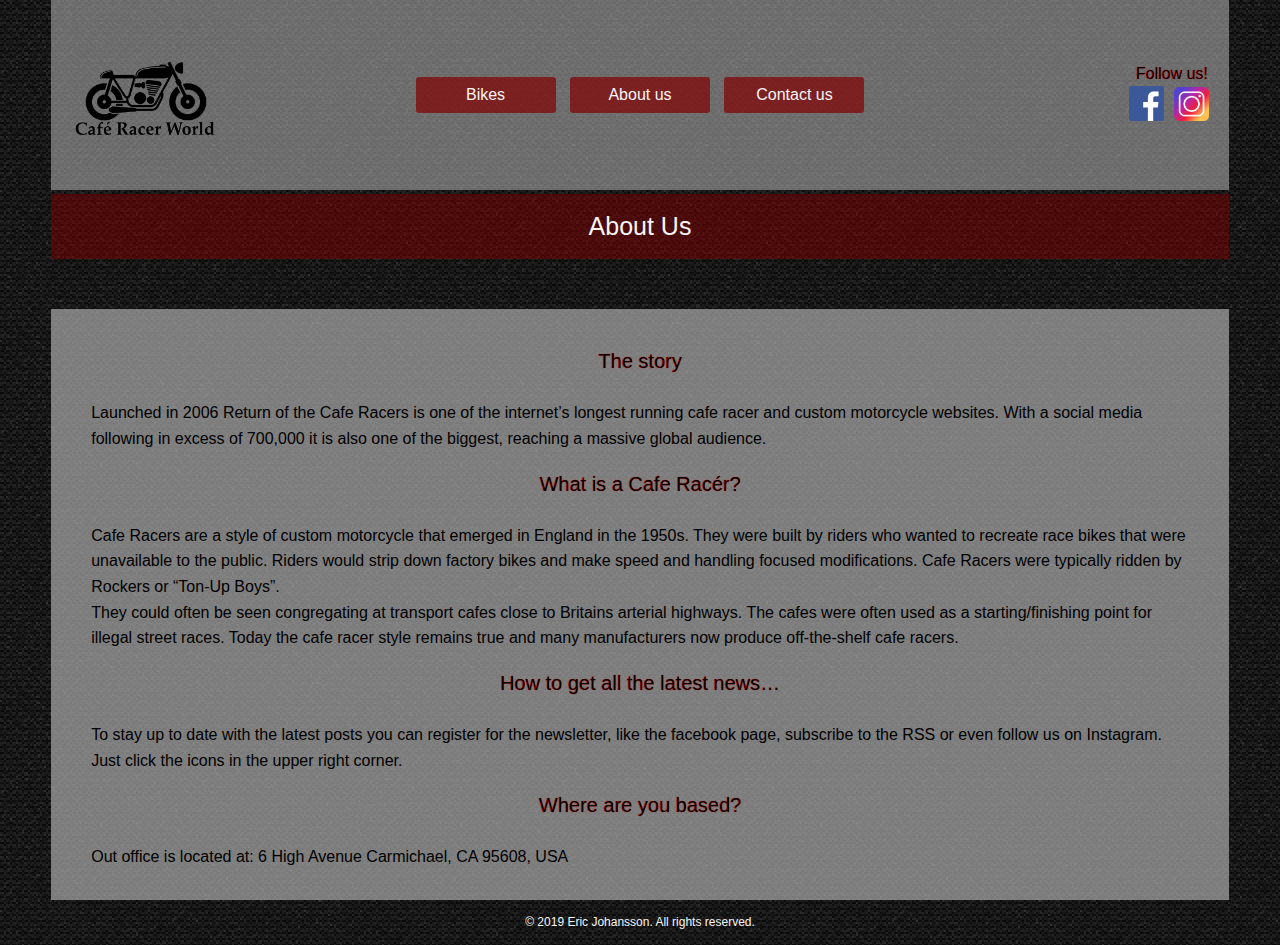
==== About-us.html @ 7d2be6e6 "test" ====
<!DOCTYPE html>
<html lang="sv-se">

<head>
	<meta charset="utf-8">
	<meta name="description" content="A site where you can find inspiration for your bike build.">
	<title> Cafe Racer World </title>
	<meta name="viewport" content="width=device-width, initial-scale=1"> 
	<link rel="stylesheet" type="text/css" href="CSS/stylesheet1.css">
	<link rel="icon" href="IMAGES/caferacer.png">
</head>

<body>

	<div class="content">

		<header>

			<a href="index.html" title="Cafe Racer World" class="logotype">
				<img src="IMAGES/caferacer.png" alt="Cafe Racer World-logo" />
			</a>

			<nav class="main-menu">
				<ul class="main-menu-list">
					<li><a href="Bikes.html" title="Bikes">Bikes</a></li>
					<li><a href="About-us.html" title="About us">About us</a></li>
					<li><a href="Contact.html" title="Contact us">Contact us</a></li>
				</ul>
			</nav>

			<ul class="social-media">
				<div class= "social-media-text">Follow us!</div>
				<li><a href="https://www.facebook.com"><img src="IMAGES/fb.png" alt="facebook logo" /></a></li>
				<li><a href="https://www.instagram.com"><img src="IMAGES/insta1.png" alt="Instagram logo" /></a></li>
			</ul>

        </header>

    <div class="sub-header">
    <h1>About Us</h1>
    </div>

    <main class="Bike-content">

    <p> <h2 style="text-align: center;">The story</h2>
        <br>
        Launched in 2006 Return of the Cafe Racers is one of the internet’s longest running cafe racer and custom motorcycle websites.
         With a social media following in excess of 700,000 it is also one of the biggest, reaching a massive global audience.
       
        <h2 style="text-align: center;">What is a Cafe Racér?</h2>
        <br>
        Cafe Racers are a style of custom motorcycle that emerged in England in the 1950s. They were built
         by riders who wanted to recreate race bikes that were unavailable to the public. Riders would strip
          down factory bikes and make speed and handling focused modifications.
        Cafe Racers were typically ridden by Rockers or “Ton-Up Boys”.
        <br>
         They could often be seen congregating
         at transport cafes close to Britains arterial highways. The cafes were often used as a starting/finishing
          point for illegal street races.
        Today the cafe racer style remains true and many manufacturers now produce off-the-shelf cafe racers.
        <br>
        <h2 style="text-align: center;">How to get all the latest news… </h2>
        <br>
        To stay up to date with the latest posts you can register for the newsletter, like the facebook page,
         subscribe to the RSS or even follow us on Instagram. Just click the icons in the upper right corner.
        
        <h2 style="text-align: center;">Where are you based?</h2>
        <br>
        Out office is located at: 6 High Avenue
        Carmichael, CA 95608, USA</p>
    </main>

    <footer>
			© 2019 Eric Johansson. All rights reserved.
		  </footer>

    </div>
<body>
</html>
---- CSS/stylesheet1.css ----
/*--------------------------------------- ALL PAGES ---------------------------------------*/

/* CSS-RESET */
html, body, div, span, applet, object, iframe,
h1, h2, h3, h4, h5, h6, p, blockquote, pre,
a, abbr, acronym, address, big, cite, code,
del, dfn, em, img, ins, kbd, q, s, samp,
small, strike, strong, sub, sup, tt, var,
b, u, i, center,
dl, dt, dd, ol, ul, li,
fieldset, form, label, legend,
table, caption, tbody, tfoot, thead, tr, th, td,
article, aside, canvas, details, embed, 
figure, figcaption, footer, header, hgroup, 
menu, nav, output, ruby, section, summary,
time, mark, audio, video {
	margin: 0;
	padding: 0;
	border: 0;
	font-size: 100%;
	font: inherit;
	vertical-align: baseline;
}
/* CSS-RESET */

/* ---------- ALL PAGES --------- */

body{
    background-image: url(svart_bakgrund.png);  
	font-family: Verdana, Geneva, Tahoma, sans-serif;
	font-size: 16px;
	line-height:1.6em;
    margin: 0;
    display:grid;
    grid-template-columns: auto;
    grid-template-rows: auto;
}

img{
	width: 100%;
    height:auto;
}

.content {
	max-width: 1200px;
	width: 92%;
    margin: 0 auto;
}

h1,h2,h3,h4,h5{
	font-family: Verdana, Geneva, Tahoma, sans-serif;
}

h1{
  text-align: center;
  font-size: 25px;
  padding: 20px;
  color: whitesmoke;
}

.sub-header{
    background: rgba(129, 0, 0, 0.5);    
   }

.IndexH1{
  font-size: 50px;
  text-align:left;
  color: black;
  text-shadow: 0 0 1px #FF0000;
  line-height: 100%;
  margin-left: 30px;
}

h2{
    font-size: 20px;
    margin-top: 20px;
    margin-left: 50px;
    margin-right:50px;
    text-shadow: 0 0 1px #FF0000;
}

h3{
    font-size: 35px;
    margin:0px;
    padding: 0px;
    color: red;
}

h4{
    font-size: 20px;
    margin:10px;
    padding: 0px;
    color: black;
    text-shadow: 0 0 1px #FF0000;
    text-align: center;	 
  }

h5{
    font-size: 17px;
    margin: 0px;
    margin-top:20px;
}

p{
    font-family: Verdana, Geneva, Tahoma, sans-serif;
	font-size: 18px;
    text-align: left;
    line-height: 100%;
    margin-bottom:10px;
    padding: 10px;
    margin-top: -10px;
}

.box-contact-us p {
    text-align: center;
    line-height: 150%;
    padding: 10px;
}

header {
	display:grid; 
	align-items: center;
	grid-template-columns: 25% auto 25%;
	grid-template-rows: auto;
	background: rgba(169, 169, 169, 0.6);
	color:#fff;
	padding:16px 20px;
    margin: 0 0 4px 0;	 
}

.logotype{
	max-width: 150px;
    height: auto;
}

.main-menu {
   width: 100%;
   text-align: center;
   margin: 0;
   padding: 0;
}

.main-menu-list li{
	display: inline-block;
	list-style: none;
}

.main-menu-list a{
	text-decoration: none;
    padding: 5px; 
    font-family: Verdana, Geneva, Tahoma, sans-serif;
    color: whitesmoke;
    width: 130px;
    margin: 5px;
    text-align: center;
    text-decoration: none;
    display: inline-block;
    font-size: 16px;
    border-radius: 3px;
    background-color: rgba(129, 0, 0, 0.7); 
}

.main-menu-list li a:hover{
    color: whitesmoke;
    background-color: rgba(129, 0, 0, 1.0);
   text-shadow: 0 0 1px #FF0000;
}

.main-menu-list li a:active{
    background-color: rgba(129, 0, 0, 0.6); 
    color: whitesmoke;
}

.social-media-text{
    text-align: right;
    margin-right: 1px; 
    font-size: 16px;
    color: black;
    text-shadow: 0 0 1px #FF0000;
}

.social-media{
	text-align: right;
}

.social-media li{
	display: inline-block;
	list-style: none;
	max-width: 35px;
    margin: 0px 0px 0px 5px;
    
}

.social-media a{
	display:block;
	text-decoration: none;
	color:#fff;
}

footer{
    grid-column: 1fr;
    grid-row: 10/10;
    font-family: sans-serif;
    font-size: 12px;
    color: whitesmoke;
    text-align: center;
    padding: 10px;
  }

/* ---------- ALL PAGES --------- */

/*--------------------------------------- INDEX ---------------------------------------*/

 section{
 	width: 100%;
 	overflow: hidden;
 }

.hero {
	width: 100%;
	height: auto;
    position: relative;
    
}

.hero img{
	width:100%;
	height: auto; 
}

.hero .inner{
	position: absolute;
	left:5%;
	bottom: 5%;
    color: black;
    padding: 10px;
    background: rgba(172, 171, 171, 0.6);
    width: 50%;
    border-radius: 3px;   
}

.hero .inner .Quote{
    float: right;
}

.boxes{
	display:grid; 
	grid-template-columns:repeat(3,1fr);
	grid-template-rows:auto;
	grid-column-gap: 30px;
    margin:30px 0px;   
}

.boxes .box{
	width: 100%;
    text-align: left;
    margin-top: 20px;
    background: rgba(172, 171, 171, 0.6);
    border: 2px solid black;
} 

.boxes .box:hover {
    transform: scale(1.02);
    transition-timing-function: ease-in-out;
    transition: 0.8s;
    
}
.boxes .box-contact-us:hover{
    transform: scale(1.02);
    transition-timing-function: ease-in-out;
    transition: 0.8s;
}

.boxes .box a{
	text-decoration: none;
    color: black;
  font-size: 12px;
}

@media all and (max-width: 768px) {

	.boxes{
		grid-template-columns:100%;
    }
    .box-contact-us{
        grid-template-columns: 100%;
    }
    .inner, .IndexH1{
        font-size: 25px;
        margin-bottom: -7px;
        padding: 5px;  
    }
    .inner, p{
        font-size:16px;
        padding: 5px;
    }
    img{
        height: 50%;
    }
}

/*--------------------------------------- INDEX ---------------------------------------*/

article{  
    display:block;
     font-family:sans-serif;
     color: black;
     text-decoration: none;
     border-radius: 3px;     
     height: auto;
     cursor: pointer;    
   }
   
   .Bike-content{  
    color: black;
    background: rgba(172, 171, 171, 0.7);
    margin-top: 50px;
    padding: 10px;
    padding-left: 40px;
    padding-right: 40px;
   }
   
.Bike-content img{
       border: black 1px solid;
       width: 80%;
       display: block;
       margin-left: auto;
       margin-right: auto;
       height:auto; 
      } 

.Article-heading{
       text-align: left;
       padding: 30px;
   }

   .mySlides {
    display:none;
    }

    .boxes-contact-us{
    display:grid; 
	grid-template-columns:repeat(3,1fr);
	grid-template-rows:auto;
	grid-column-gap: 30px;
    margin:30px 0px;
    background-color:rgba(172, 171, 171, 0.7) ;
    }

    .box-contact-us{
    width: 100%;
    margin-top: 20px;
    background: rgba(172, 171, 171, 0.6);
    border: 2px solid black;
    color: black;
    cursor: pointer;
    }

.contact-us-img{
          display: block;
          margin-left: auto;
          margin-right: auto;
          width:25%;
          padding: 20px;
    }

@media (prefers-color-scheme: dark) {
        body {
          background-color: black;
          color: white;
        }
      }
@media (prefers-color-scheme: light) {
        body {
          background-color: white;
          color: black;
        }
      }
      
@media all and (max-width: 450px) {

        .boxes{
            grid-template-columns:100%;
    
        }
        .box-contact-us{
            grid-template-columns: 100%;
        }
        .inner, .IndexH1{
            font-size: 14px;
               padding:5px;
               margin-left: 5px;
               margin-bottom: 5px;
        }
        .inner p{
            font-size: 11px;
        }
        .box p{
           margin: 15px;
        }
        .inner, p{
            font-size:12px;
            max-width: 100%;
            padding:0px;   
        }
        
        .box, h4{
            font-size: 16px;
        }
       .social-media-text{
           font-size:10px;
       }
    }
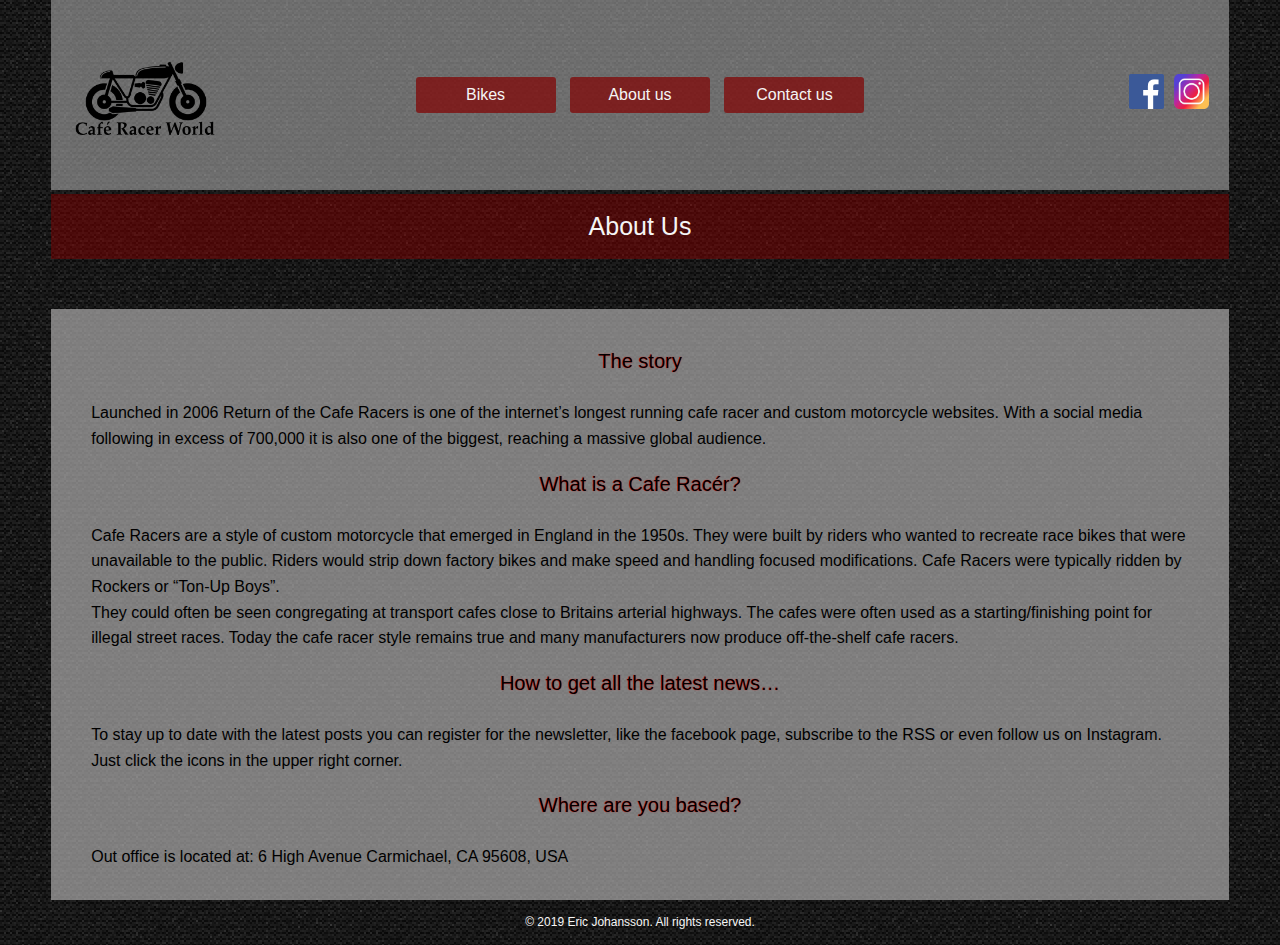
==== commit 9a3cf6ee: "dd" ====
--- a/About-us.html
+++ b/About-us.html
@@ -29,7 +29,6 @@
 			</nav>
 
 			<ul class="social-media">
-				<div class= "social-media-text">Follow us!</div>
 				<li><a href="https://www.facebook.com"><img src="IMAGES/fb.png" alt="facebook logo" /></a></li>
 				<li><a href="https://www.instagram.com"><img src="IMAGES/insta1.png" alt="Instagram logo" /></a></li>
 			</ul>
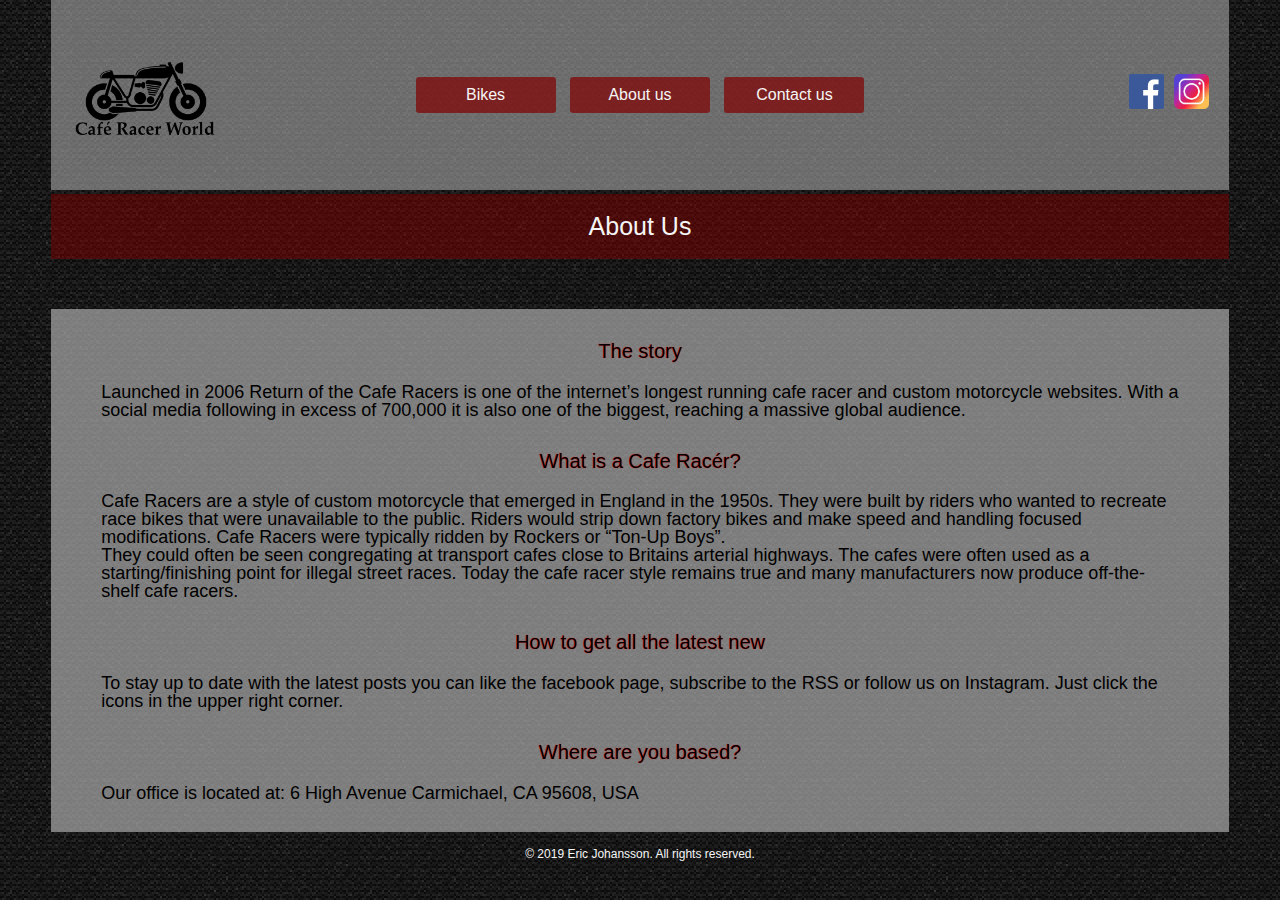
==== commit 7b214eff: "Update About-us.html" ====
--- a/About-us.html
+++ b/About-us.html
@@ -1,78 +1,86 @@
 <!DOCTYPE html>
-<html lang="sv-se">
+<html lang="en">
 
 <head>
-	<meta charset="utf-8">
-	<meta name="description" content="A site where you can find inspiration for your bike build.">
-	<title> Cafe Racer World </title>
-	<meta name="viewport" content="width=device-width, initial-scale=1"> 
-	<link rel="stylesheet" type="text/css" href="CSS/stylesheet1.css">
-	<link rel="icon" href="IMAGES/caferacer.png">
+  <meta charset="utf-8">
+  <meta name="description" content="A site where you can find inspiration for your bike build.">
+  <title> Cafe Racer World </title>
+  <meta name="viewport" content="width=device-width, initial-scale=1">
+  <link rel="stylesheet" type="text/css" href="CSS/stylesheet1.css">
+  <link rel="icon" href="IMAGES/caferacer.png">
 </head>
 
 <body>
 
-	<div class="content">
+  <div class="content">
 
-		<header>
+    <header>
 
-			<a href="index.html" title="Cafe Racer World" class="logotype">
-				<img src="IMAGES/caferacer.png" alt="Cafe Racer World-logo" />
-			</a>
+      <a href="index.html" title="Cafe Racer World" class="logotype">
+        <img src="IMAGES/caferacer.png" alt="Cafe Racer World-logo" />
+      </a>
 
-			<nav class="main-menu">
-				<ul class="main-menu-list">
-					<li><a href="Bikes.html" title="Bikes">Bikes</a></li>
-					<li><a href="About-us.html" title="About us">About us</a></li>
-					<li><a href="Contact.html" title="Contact us">Contact us</a></li>
-				</ul>
-			</nav>
+      <nav class="main-menu">
+        <ul class="main-menu-list">
+          <li><a href="Bikes.html" title="Bikes">Bikes</a></li>
+          <li><a href="About-us.html" title="About us">About us</a></li>
+          <li><a href="Contact.html" title="Contact us">Contact us</a></li>
+        </ul>
+      </nav>
 
-			<ul class="social-media">
-				<li><a href="https://www.facebook.com"><img src="IMAGES/fb.png" alt="facebook logo" /></a></li>
-				<li><a href="https://www.instagram.com"><img src="IMAGES/insta1.png" alt="Instagram logo" /></a></li>
-			</ul>
+      <ul class="social-media">
+        <li><a href="https://www.facebook.com"><img src="IMAGES/fb.png" alt="facebook logo" /></a></li>
+        <li><a href="https://www.instagram.com"><img src="IMAGES/insta1.png" alt="Instagram logo" /></a></li>
+      </ul>
 
-        </header>
+    </header>
 
     <div class="sub-header">
-    <h1>About Us</h1>
+      <h1>About Us</h1>
     </div>
 
     <main class="Bike-content">
 
-    <p> <h2 style="text-align: center;">The story</h2>
-        <br>
-        Launched in 2006 Return of the Cafe Racers is one of the internet’s longest running cafe racer and custom motorcycle websites.
-         With a social media following in excess of 700,000 it is also one of the biggest, reaching a massive global audience.
-       
+        <h2 style="text-align: center;">The story</h2>
+        <p> <br> 
+        Launched in 2006 Return of the Cafe Racers is one of the internet’s longest running cafe racer and custom
+        motorcycle websites.
+        With a social media following in excess of 700,000 it is also one of the biggest, reaching a massive global
+        audience.</p>
+
         <h2 style="text-align: center;">What is a Cafe Racér?</h2>
+        <p>
         <br>
         Cafe Racers are a style of custom motorcycle that emerged in England in the 1950s. They were built
-         by riders who wanted to recreate race bikes that were unavailable to the public. Riders would strip
-          down factory bikes and make speed and handling focused modifications.
+        by riders who wanted to recreate race bikes that were unavailable to the public. Riders would strip
+        down factory bikes and make speed and handling focused modifications.
         Cafe Racers were typically ridden by Rockers or “Ton-Up Boys”.
         <br>
-         They could often be seen congregating
-         at transport cafes close to Britains arterial highways. The cafes were often used as a starting/finishing
-          point for illegal street races.
+        They could often be seen congregating
+        at transport cafes close to Britains arterial highways. The cafes were often used as a starting/finishing
+        point for illegal street races.
         Today the cafe racer style remains true and many manufacturers now produce off-the-shelf cafe racers.
+        <br> </p>
+
+        <h2 style="text-align: center;">How to get all the latest new </h2>
+        <p>
         <br>
-        <h2 style="text-align: center;">How to get all the latest news… </h2>
-        <br>
-        To stay up to date with the latest posts you can register for the newsletter, like the facebook page,
-         subscribe to the RSS or even follow us on Instagram. Just click the icons in the upper right corner.
-        
+        To stay up to date with the latest posts you can like the facebook page,
+        subscribe to the RSS or follow us on Instagram. Just click the icons in the upper right corner.</p>
+
         <h2 style="text-align: center;">Where are you based?</h2>
-        <br>
-        Out office is located at: 6 High Avenue
-        Carmichael, CA 95608, USA</p>
+        <p> <br> 
+        Our office is located at: 6 High Avenue
+        Carmichael, CA 95608, USA </p>
+
     </main>
 
     <footer>
-			© 2019 Eric Johansson. All rights reserved.
-		  </footer>
+      © 2019 Eric Johansson. All rights reserved.
+    </footer>
 
-    </div>
-<body>
+  </div>
+
+</body>
+
 </html>--- a/CSS/stylesheet1.css
+++ b/CSS/stylesheet1.css
@@ -169,14 +169,6 @@
 .main-menu-list li a:active{
     background-color: rgba(129, 0, 0, 0.6); 
     color: whitesmoke;
-}
-
-.social-media-text{
-    text-align: right;
-    margin-right: 1px; 
-    font-size: 16px;
-    color: black;
-    text-shadow: 0 0 1px #FF0000;
 }
 
 .social-media{
@@ -407,7 +399,5 @@
         .box, h4{
             font-size: 16px;
         }
-       .social-media-text{
-           font-size:10px;
-       }
-    }
+       
+    }
